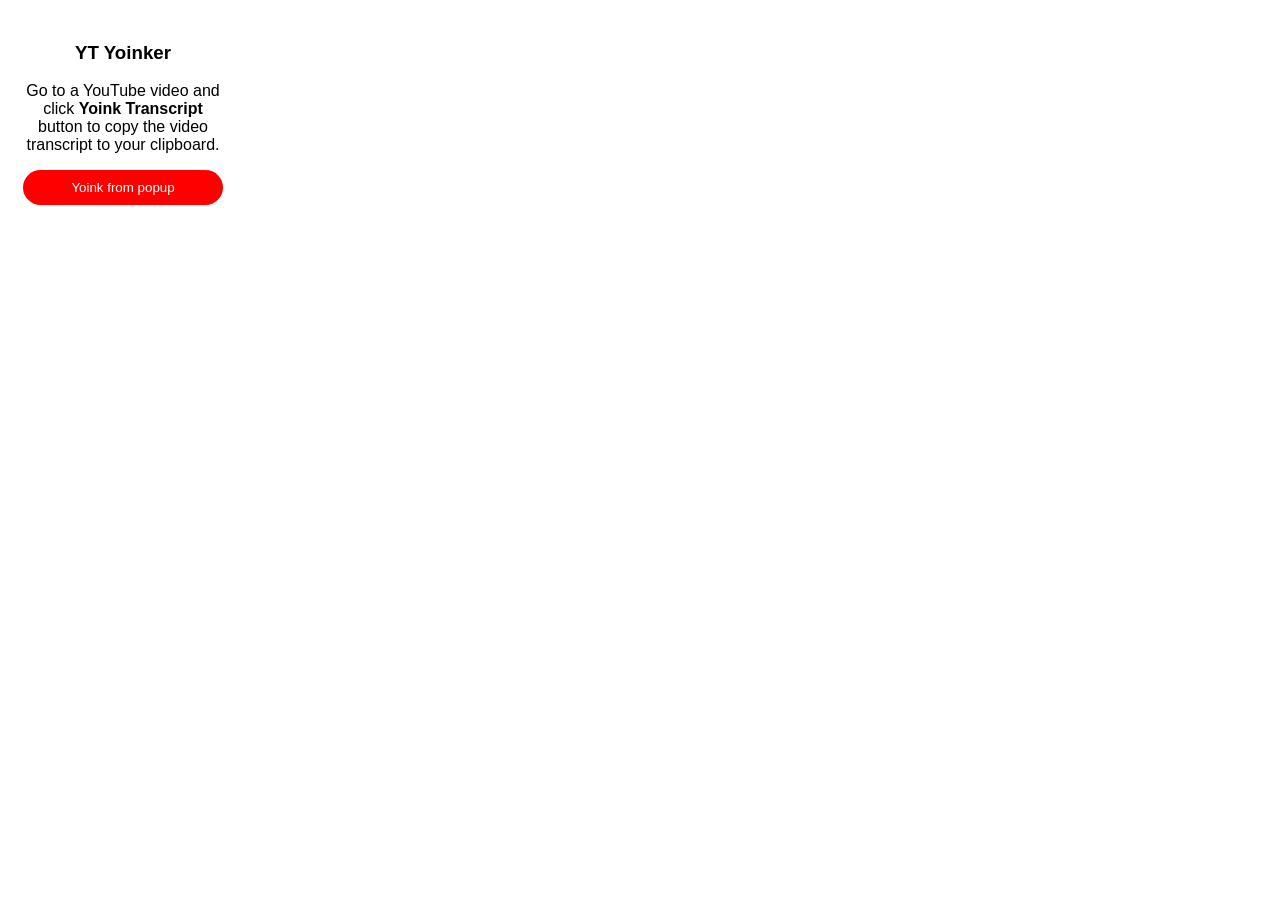
==== popup.html @ 012af72b "yt-script-yoinker: v1.0.0 update" ====
<!DOCTYPE html>
<html>
<head>
<style>
body { width: 200px; padding: 15px; font-family: sans-serif; text-align: center; }
button { background: red; color: white; border: 0; padding: 10px 20px; border-radius: 20px; cursor: pointer; width: 100%; }
</style>
</head>
<body>
  <h3>YT Yoinker</h3>
  <p>Go to a YouTube video and click <b>Yoink Transcript</b> button to copy the video transcript to your clipboard.</p>
  <button id="yoink">Yoink from popup</button>
  <script src="popup.js"></script>
</body>
</html>
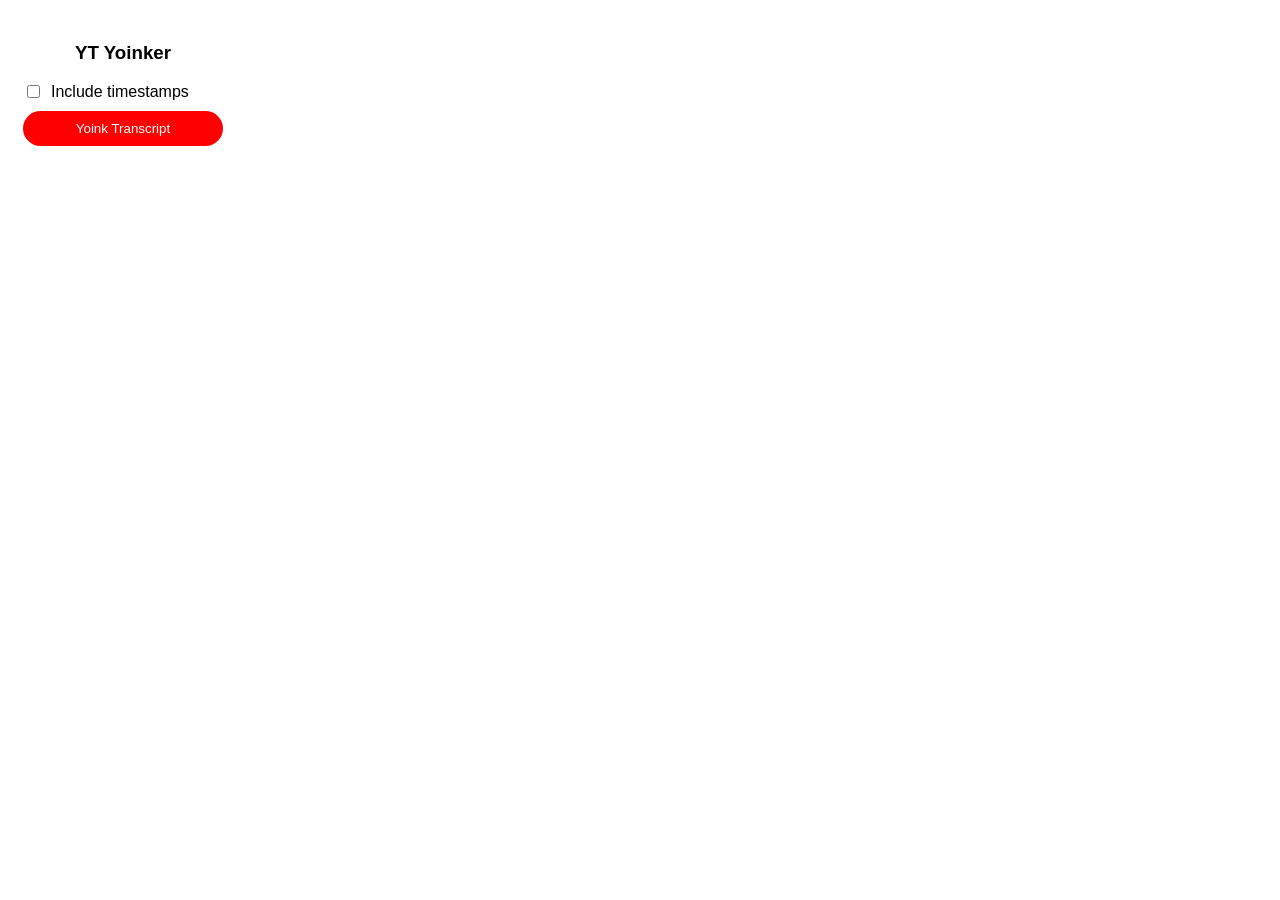
==== commit c9932f7c: "feat(v1.2.5): added timestamp toggle to the popup" ====
--- a/popup.html
+++ b/popup.html
@@ -8,8 +8,11 @@
 </head>
 <body>
   <h3>YT Yoinker</h3>
-  <p>Go to a YouTube video and click <b>Yoink Transcript</b> button to copy the video transcript to your clipboard.</p>
-  <button id="yoink">Yoink from popup</button>
+    <label style="display:flex;align-items:center;gap:8px;margin:10px 0;">
+  <input type="checkbox" id="timestamps">
+  Include timestamps
+</label>
+  <button id="yoink">Yoink Transcript</button>
   <script src="popup.js"></script>
 </body>
 </html>
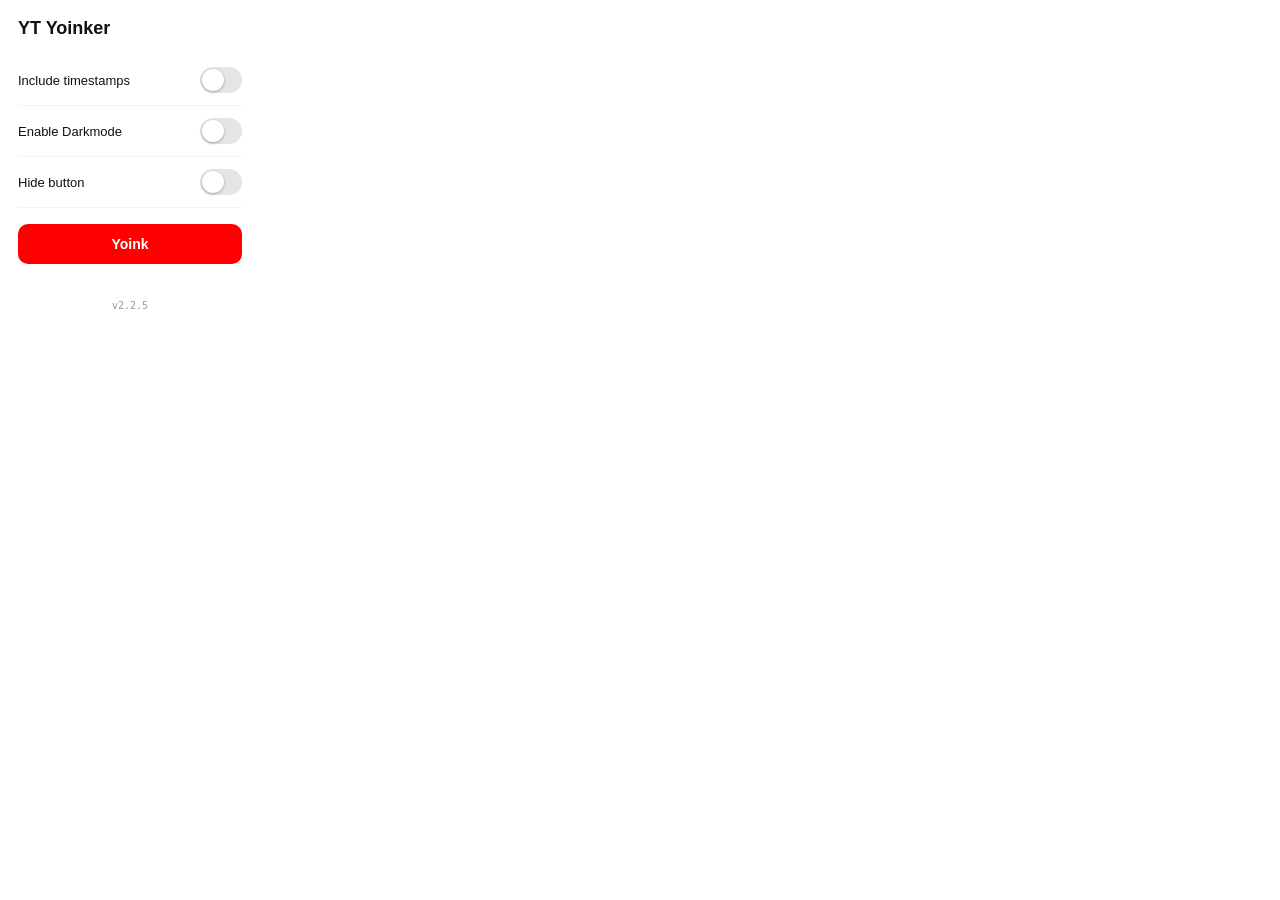
==== commit 9c43af4b: "ui(v2.2.5): redesign the popup && added button toggle" ====
--- a/popup.html
+++ b/popup.html
@@ -2,17 +2,70 @@
 <html>
 <head>
 <style>
-body { width: 200px; padding: 15px; font-family: sans-serif; text-align: center; }
-button { background: red; color: white; border: 0; padding: 10px 20px; border-radius: 20px; cursor: pointer; width: 100%; }
+* { box-sizing: border-box; margin: 0; padding: 0; }
+body {
+  width: 260px;
+  padding: 18px;
+  font-family: -apple-system, BlinkMacSystemFont, sans-serif;
+  background: #fff;
+  color: #111;
+  transition: all 0.2s;
+}
+body.dark { background: #121212; color: #eee; }
+h3 { font-size: 18px; margin-bottom: 16px; text-align: left; }
+.input-field {
+  display: flex;
+  flex-direction: row;
+  justify-content: space-between;
+  align-items: center;
+  padding: 12px 0;
+  border-bottom: 1px solid #d8d9d74d;
+}
+body.dark.input-field { border-color: #2a2a2a; }
+.input-field label { font-size: 13px; font-weight: 500; cursor: pointer; }
+.switch { position: relative; width: 42px; height: 26px; }
+.switch input { opacity: 0; width: 0; height: 0; }
+.slider {
+  position: absolute; cursor: pointer; top: 0; left: 0; right: 0; bottom: 0;
+  background-color: #e5e5e5; transition:.3s; border-radius: 26px;
+}
+.slider:before {
+  position: absolute; content: ""; height: 22px; width: 22px; left: 2px; bottom: 2px;
+  background-color: white; transition:.3s; border-radius: 50%;
+  box-shadow: 0 1px 3px rgba(0,0,0,0.3);
+}
+input:checked +.slider { background-color: #ff0000; }
+body.dark input:checked +.slider { background-color: #333; }
+input:checked +.slider:before { transform: translateX(16px); }
+button#yoink {
+  background: #ff0000; color: white; border: 0; padding: 12px; border-radius: 10px;
+  cursor: pointer; width: 100%; font-weight: 600; margin-top: 16px; font-size: 14px;
+}
+button#yoink:hover { background: #d90000; }
+button#yoink:disabled{opacity:0.6;cursor:not-allowed;}
+body.dark button#yoink { background: #fff; color: #000; }
+#status{text-align:center;font-size:11px;margin-top:10px;min-height:14px;color:#666;}
+body.dark #status{color:#aaa;}
+code { display: block; text-align: center; margin-top: 12px; font-size: 10px; color: #999; }
 </style>
 </head>
 <body>
   <h3>YT Yoinker</h3>
-    <label style="display:flex;align-items:center;gap:8px;margin:10px 0;">
-  <input type="checkbox" id="timestamps">
-  Include timestamps
-</label>
-  <button id="yoink">Yoink Transcript</button>
+  <div class="input-field">
+    <label for="timestamps">Include timestamps</label>
+    <label class="switch"><input type="checkbox" id="timestamps"><span class="slider"></span></label>
+  </div>
+  <div class="input-field">
+    <label for="darkMode">Enable Darkmode</label>
+    <label class="switch"><input type="checkbox" id="darkMode"><span class="slider"></span></label>
+  </div>
+  <div class="input-field">
+    <label for="hideButton">Hide button</label>
+    <label class="switch"><input type="checkbox" id="hideButton"><span class="slider"></span></label>
+  </div>
+  <button id="yoink">Yoink</button>
+  <div id="status"></div>
+  <code>v2.2.5</code>
   <script src="popup.js"></script>
 </body>
 </html>
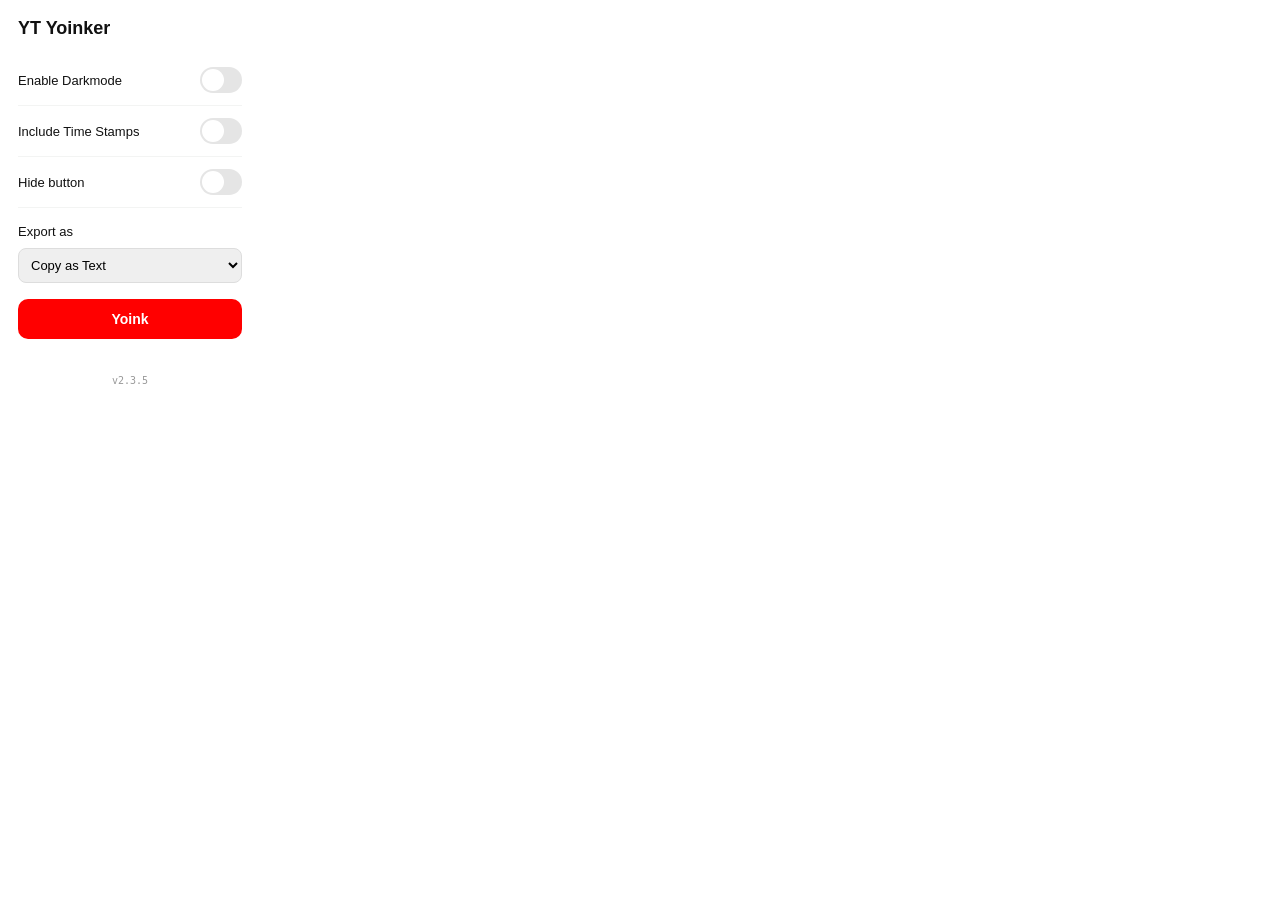
==== commit 59d23e4b: "feat: export transcript as srt file or copy as srt" ====
--- a/popup.html
+++ b/popup.html
@@ -3,69 +3,55 @@
 <head>
 <style>
 * { box-sizing: border-box; margin: 0; padding: 0; }
-body {
-  width: 260px;
-  padding: 18px;
-  font-family: -apple-system, BlinkMacSystemFont, sans-serif;
-  background: #fff;
-  color: #111;
-  transition: all 0.2s;
-}
+body { width: 260px; padding: 18px; font-family: -apple-system, BlinkMacSystemFont, sans-serif; background: #fff; color: #111; }
 body.dark { background: #121212; color: #eee; }
-h3 { font-size: 18px; margin-bottom: 16px; text-align: left; }
-.input-field {
-  display: flex;
-  flex-direction: row;
-  justify-content: space-between;
-  align-items: center;
-  padding: 12px 0;
-  border-bottom: 1px solid #d8d9d74d;
-}
-body.dark.input-field { border-color: #2a2a2a; }
-.input-field label { font-size: 13px; font-weight: 500; cursor: pointer; }
+h3 { font-size: 18px; margin-bottom: 16px; }
+.input-field { display: flex; flex-direction: row; justify-content: space-between; align-items: center; padding: 12px 0; border-bottom: 1px solid #d8d9d74d; }
+.input-field label { font-size: 13px; font-weight: 500; }
 .switch { position: relative; width: 42px; height: 26px; }
 .switch input { opacity: 0; width: 0; height: 0; }
-.slider {
-  position: absolute; cursor: pointer; top: 0; left: 0; right: 0; bottom: 0;
-  background-color: #e5e5e5; transition:.3s; border-radius: 26px;
-}
-.slider:before {
-  position: absolute; content: ""; height: 22px; width: 22px; left: 2px; bottom: 2px;
-  background-color: white; transition:.3s; border-radius: 50%;
-  box-shadow: 0 1px 3px rgba(0,0,0,0.3);
-}
+.slider { position: absolute; cursor: pointer; top: 0; left: 0; right: 0; bottom: 0; background-color: #e5e5e5; transition:.3s; border-radius: 26px; }
+.slider:before { position: absolute; content: ""; height: 22px; width: 22px; left: 2px; bottom: 2px; background-color: white; transition:.3s; border-radius: 50%; }
 input:checked +.slider { background-color: #ff0000; }
-body.dark input:checked +.slider { background-color: #333; }
 input:checked +.slider:before { transform: translateX(16px); }
-button#yoink {
-  background: #ff0000; color: white; border: 0; padding: 12px; border-radius: 10px;
-  cursor: pointer; width: 100%; font-weight: 600; margin-top: 16px; font-size: 14px;
-}
+select { width: 100%; padding: 8px; border-radius: 8px; border: 1px solid #ddd; margin-top: 8px; font-size: 13px; }
+body.dark select { background: #222; color: #eee; border-color: #333; }
+button#yoink { background: #ff0000; color: white; border: 0; padding: 12px; border-radius: 10px; cursor: pointer; width: 100%; font-weight: 600; margin-top: 16px; font-size: 14px; }
 button#yoink:hover { background: #d90000; }
-button#yoink:disabled{opacity:0.6;cursor:not-allowed;}
 body.dark button#yoink { background: #fff; color: #000; }
 #status{text-align:center;font-size:11px;margin-top:10px;min-height:14px;color:#666;}
-body.dark #status{color:#aaa;}
 code { display: block; text-align: center; margin-top: 12px; font-size: 10px; color: #999; }
 </style>
 </head>
 <body>
   <h3>YT Yoinker</h3>
-  <div class="input-field">
-    <label for="timestamps">Include timestamps</label>
-    <label class="switch"><input type="checkbox" id="timestamps"><span class="slider"></span></label>
-  </div>
+  
   <div class="input-field">
     <label for="darkMode">Enable Darkmode</label>
     <label class="switch"><input type="checkbox" id="darkMode"><span class="slider"></span></label>
+  </div>
+
+  <div class="input-field">
+    <label for="timestamps">Include Time Stamps</label>
+    <label class="switch"><input type="checkbox" id="timestamps"><span class="slider"></span></label>
   </div>
   <div class="input-field">
     <label for="hideButton">Hide button</label>
     <label class="switch"><input type="checkbox" id="hideButton"><span class="slider"></span></label>
   </div>
+
+  <div style="margin-top:14px">
+    <label style="font-size:13px;font-weight:500">Export as</label>
+    <select id="format">
+      <option value="txt">Copy as Text</option>
+      <option value="srt-copy">Copy as SRT</option>
+      <option value="srt-download">Download SRT file</option>
+    </select>
+  </div>
+
   <button id="yoink">Yoink</button>
   <div id="status"></div>
-  <code>v2.2.5</code>
+  <code>v2.3.5</code>
   <script src="popup.js"></script>
 </body>
 </html>
